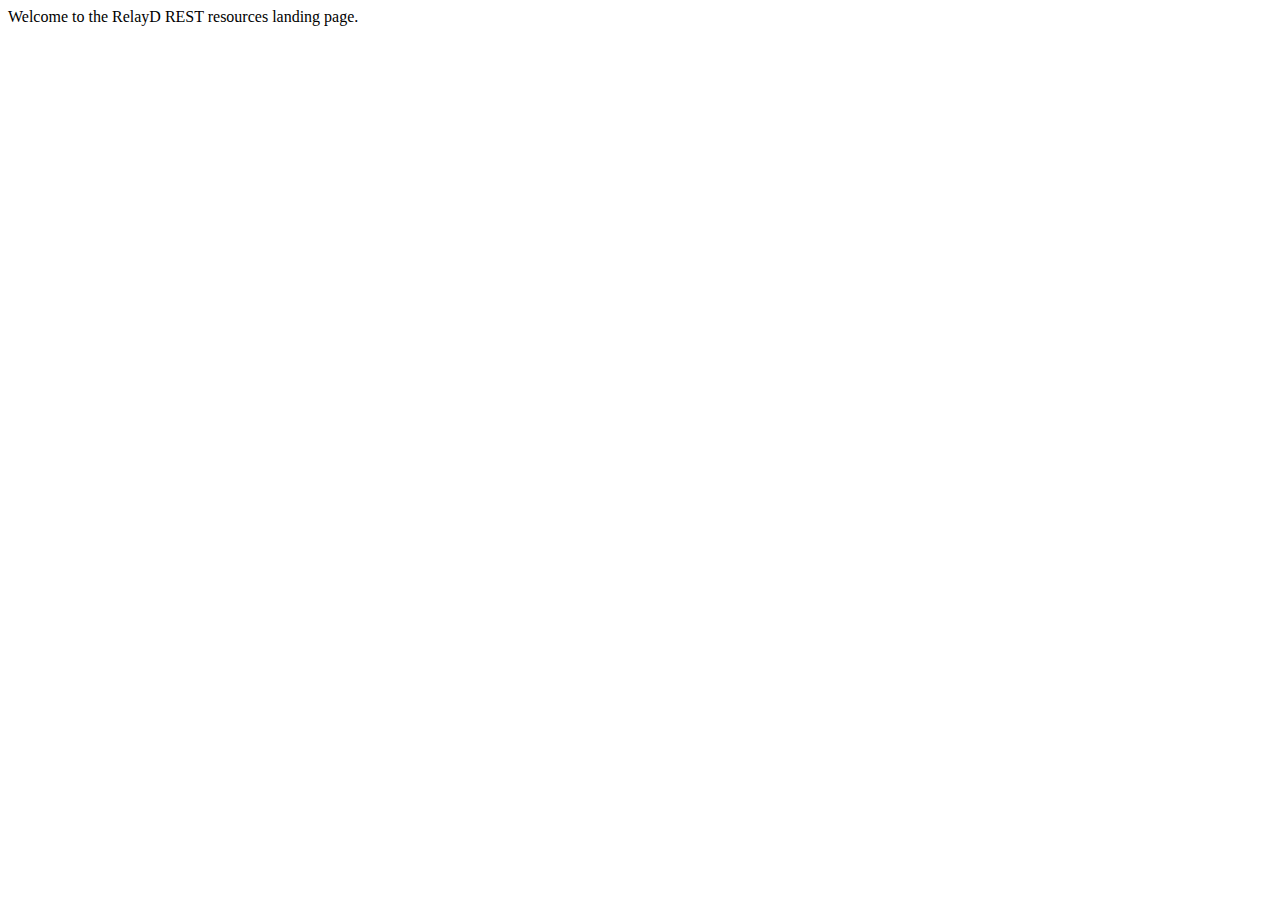
==== relayD-api/src/main/webapp/index.html @ 31568bea "Initial state of the RelayD multi module project (with web module for the REST API)." ====
<!DOCTYPE html>
<html>
    <head>
        <title>RelayD Resource API Landing Page</title>
        <meta charset="UTF-8">
        <meta name="viewport" content="width=device-width, initial-scale=1.0">
    </head>
    <body>
        <div>Welcome to the RelayD REST resources landing page.</div>
    </body>
</html>
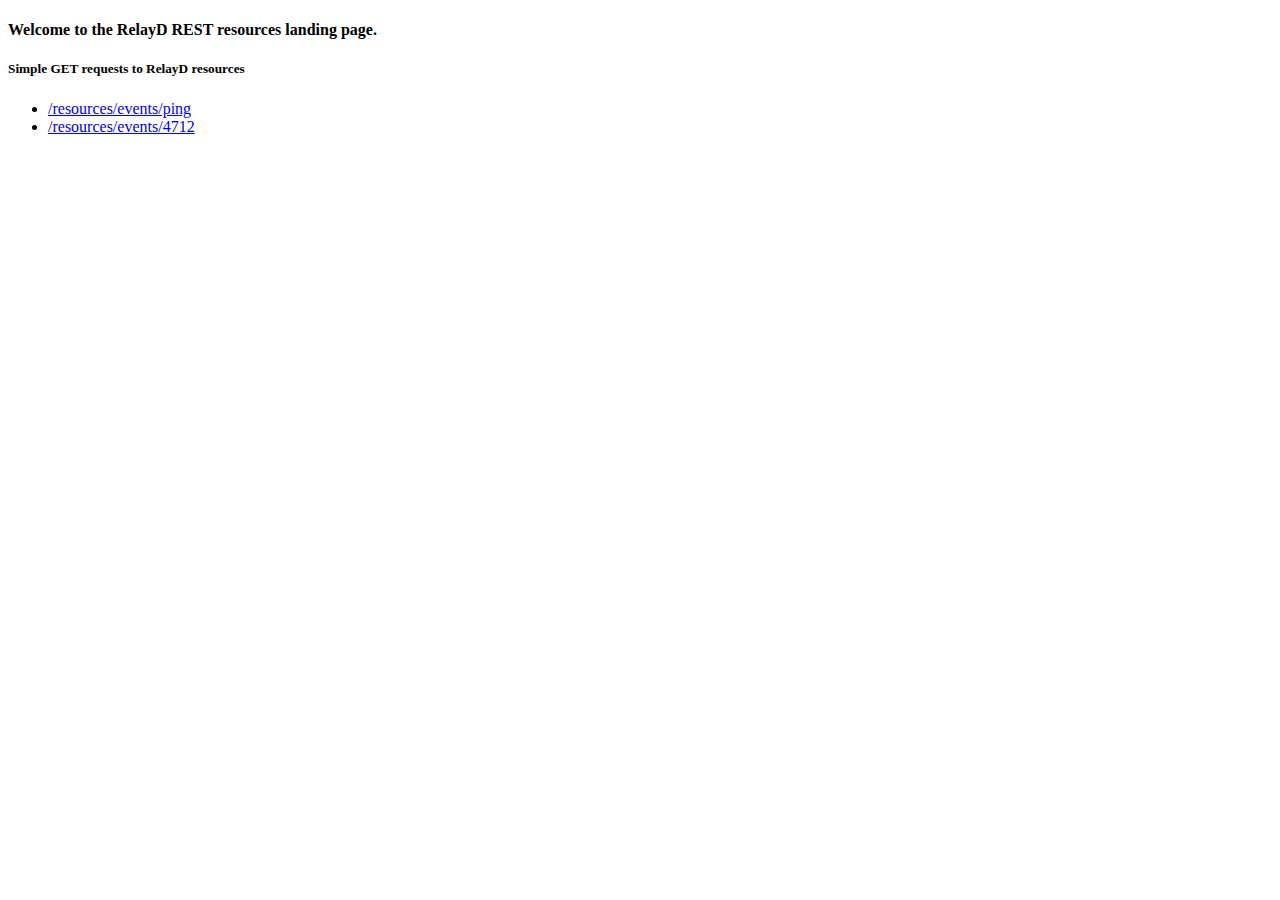
==== commit 0639b179: "Add implementation of 'getEvent' which actually returns a JAXB object rendered as JSON. Yippieh!" ====
--- a/relayD-api/src/main/webapp/index.html
+++ b/relayD-api/src/main/webapp/index.html
@@ -6,6 +6,11 @@
         <meta name="viewport" content="width=device-width, initial-scale=1.0">
     </head>
     <body>
-        <div>Welcome to the RelayD REST resources landing page.</div>
+        <h4>Welcome to the RelayD REST resources landing page.</h4>
+        <h5>Simple GET requests to RelayD resources</h5>
+        <ul>
+            <li><a href="resources/events/ping">/resources/events/ping</a></li>
+            <li><a href="resources/events/4711">/resources/events/4712</a></li>
+        </ul>
     </body>
 </html>
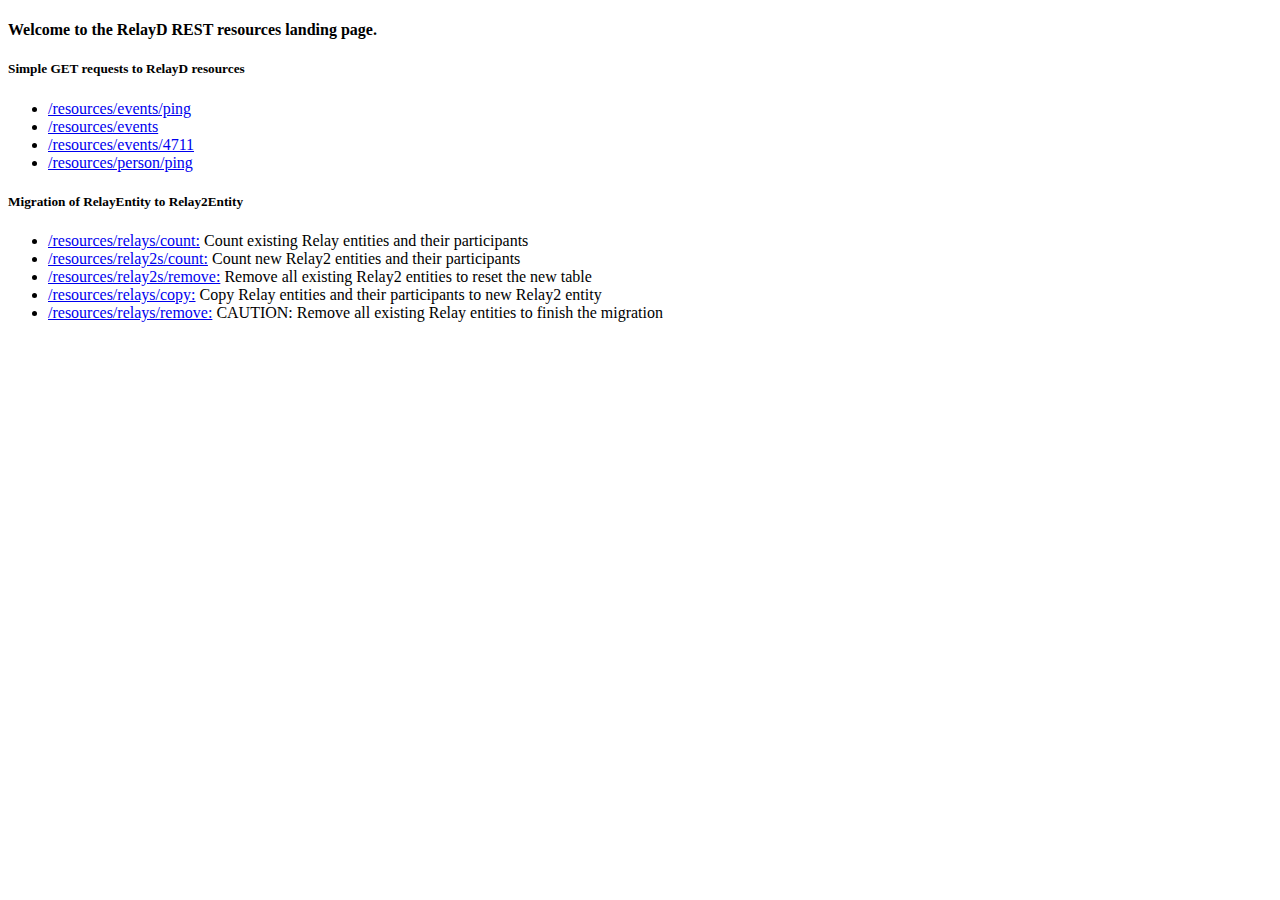
==== commit e6237a2c: "Merge remote-tracking branch 'origin/feature/REL-192'" ====
--- a/relayD-api/src/main/webapp/index.html
+++ b/relayD-api/src/main/webapp/index.html
@@ -10,7 +10,17 @@
         <h5>Simple GET requests to RelayD resources</h5>
         <ul>
             <li><a href="resources/events/ping">/resources/events/ping</a></li>
-            <li><a href="resources/events/4711">/resources/events/4712</a></li>
+            <li><a href="resources/events">/resources/events</a></li>
+            <li><a href="resources/events/4711">/resources/events/4711</a></li>
+            <li><a href="resources/person/ping">/resources/person/ping</a></li>
+        </ul>
+        <h5>Migration of RelayEntity to Relay2Entity</h5>
+        <ul>
+        	<li><a href="resources/relays/count">/resources/relays/count:</a> Count existing Relay entities and their participants</li>
+        	<li><a href="resources/relay2s/count">/resources/relay2s/count:</a> Count new Relay2 entities and their participants</li>
+        	<li><a href="resources/relay2s/remove">/resources/relay2s/remove:</a> Remove all existing Relay2 entities to reset the new table</li>
+        	<li><a href="resources/relays/copy">/resources/relays/copy:</a> Copy Relay entities and their participants to new Relay2 entity</li>
+        	<li><a href="resources/relays/remove">/resources/relays/remove:</a> CAUTION: Remove all existing Relay entities to finish the migration</li>
         </ul>
     </body>
 </html>
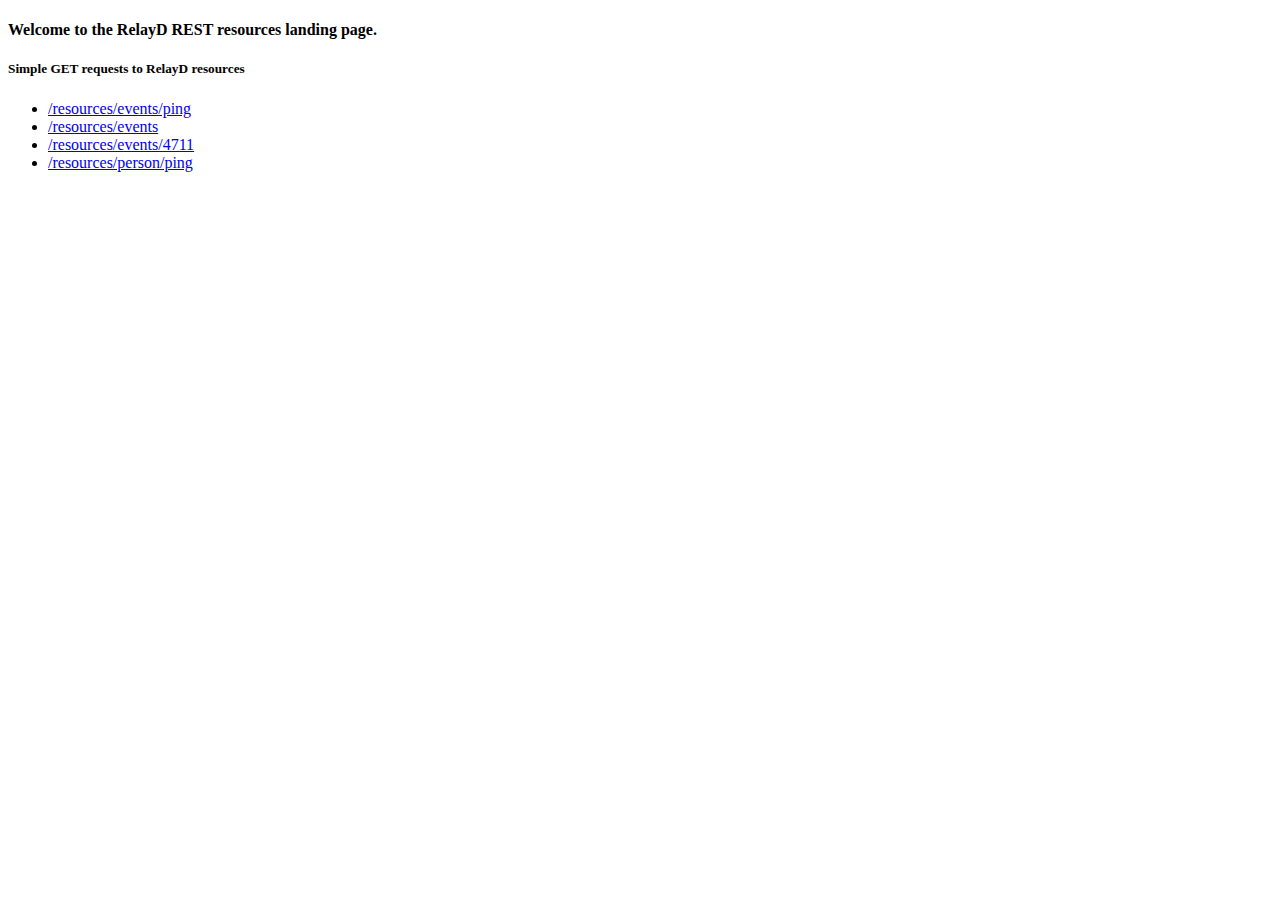
==== commit 5ea2279d: "REL-230 Remove entire RelayEntity to Relay2Entity packages." ====
--- a/relayD-api/src/main/webapp/index.html
+++ b/relayD-api/src/main/webapp/index.html
@@ -14,13 +14,5 @@
             <li><a href="resources/events/4711">/resources/events/4711</a></li>
             <li><a href="resources/person/ping">/resources/person/ping</a></li>
         </ul>
-        <h5>Migration of RelayEntity to Relay2Entity</h5>
-        <ul>
-        	<li><a href="resources/relays/count">/resources/relays/count:</a> Count existing Relay entities and their participants</li>
-        	<li><a href="resources/relay2s/count">/resources/relay2s/count:</a> Count new Relay2 entities and their participants</li>
-        	<li><a href="resources/relay2s/remove">/resources/relay2s/remove:</a> Remove all existing Relay2 entities to reset the new table</li>
-        	<li><a href="resources/relays/copy">/resources/relays/copy:</a> Copy Relay entities and their participants to new Relay2 entity</li>
-        	<li><a href="resources/relays/remove">/resources/relays/remove:</a> CAUTION: Remove all existing Relay entities to finish the migration</li>
-        </ul>
     </body>
 </html>
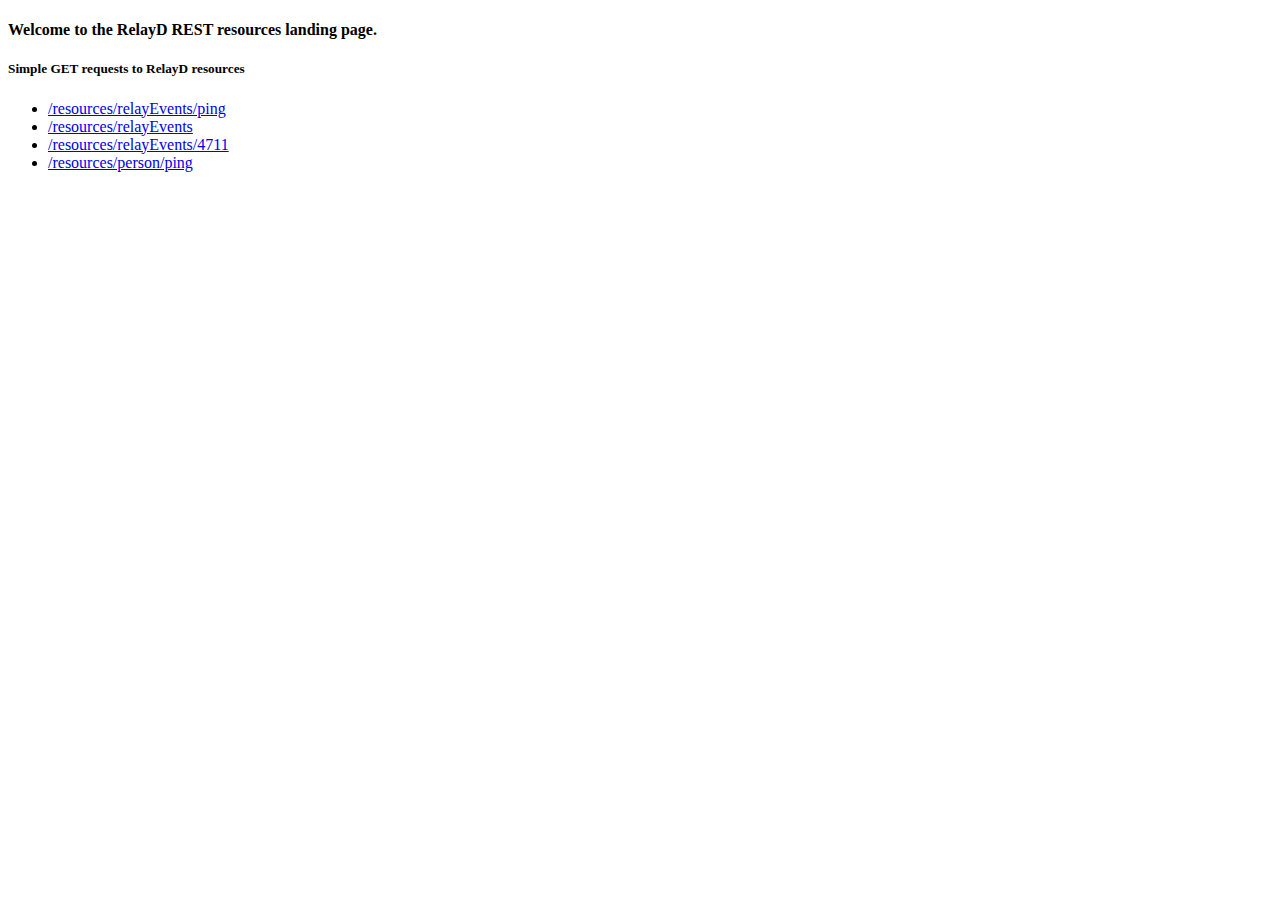
==== commit 12ded48f: "REL-340 Change resource path from "events" to "relayEvents"." ====
--- a/relayD-api/src/main/webapp/index.html
+++ b/relayD-api/src/main/webapp/index.html
@@ -9,9 +9,9 @@
         <h4>Welcome to the RelayD REST resources landing page.</h4>
         <h5>Simple GET requests to RelayD resources</h5>
         <ul>
-            <li><a href="resources/events/ping">/resources/events/ping</a></li>
-            <li><a href="resources/events">/resources/events</a></li>
-            <li><a href="resources/events/4711">/resources/events/4711</a></li>
+            <li><a href="resources/relayEvents/ping">/resources/relayEvents/ping</a></li>
+            <li><a href="resources/relayEvents">/resources/relayEvents</a></li>
+            <li><a href="resources/relayEvents/4711">/resources/relayEvents/4711</a></li>
             <li><a href="resources/person/ping">/resources/person/ping</a></li>
         </ul>
     </body>
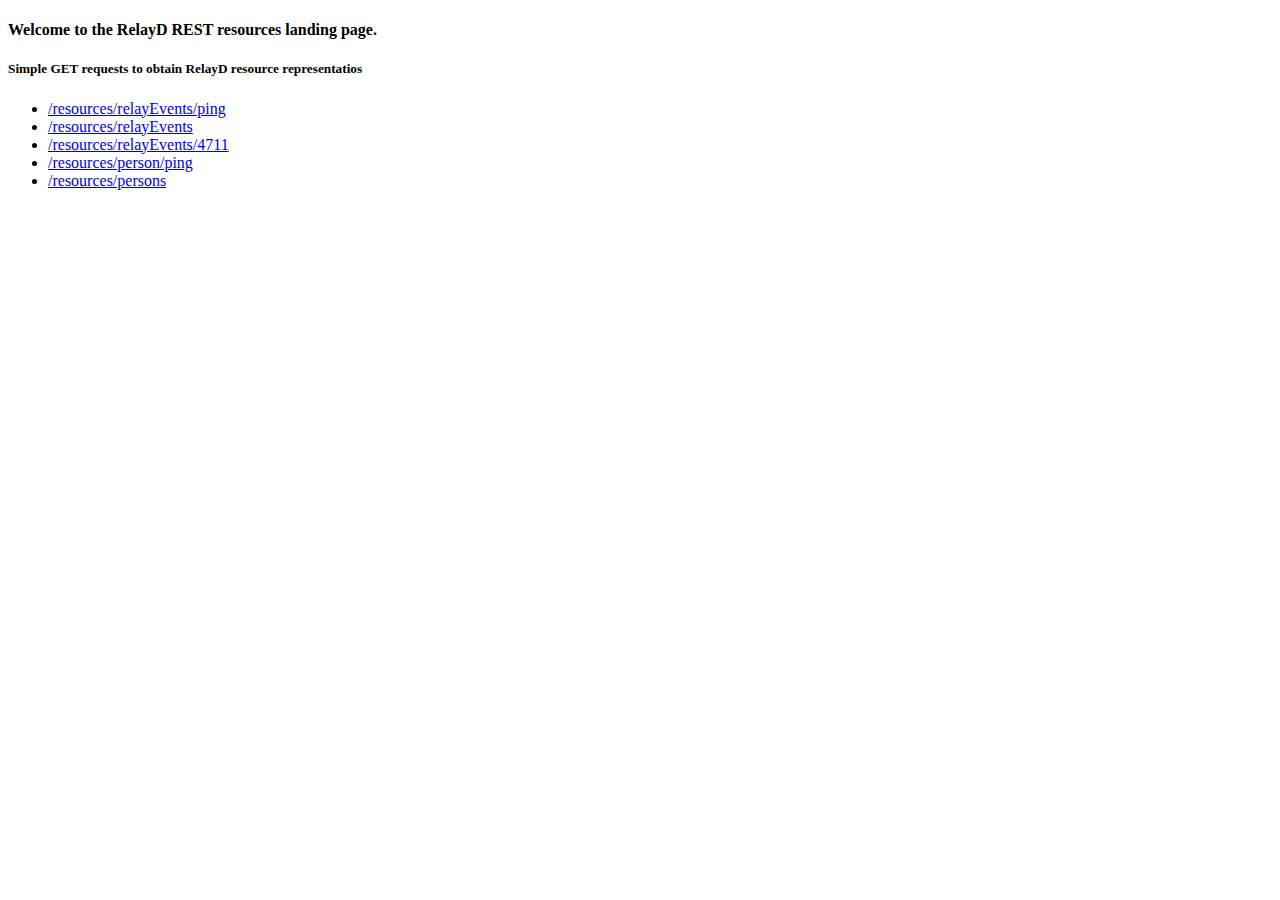
==== commit 6aaa0b70: "REL-341 Add '/persons' path to existing 'clients'." ====
--- a/relayD-api/src/main/webapp/index.html
+++ b/relayD-api/src/main/webapp/index.html
@@ -7,12 +7,13 @@
     </head>
     <body>
         <h4>Welcome to the RelayD REST resources landing page.</h4>
-        <h5>Simple GET requests to RelayD resources</h5>
+        <h5>Simple GET requests to obtain RelayD resource representatios</h5>
         <ul>
             <li><a href="resources/relayEvents/ping">/resources/relayEvents/ping</a></li>
             <li><a href="resources/relayEvents">/resources/relayEvents</a></li>
             <li><a href="resources/relayEvents/4711">/resources/relayEvents/4711</a></li>
-            <li><a href="resources/person/ping">/resources/person/ping</a></li>
+            <li><a href="resources/persons/ping">/resources/person/ping</a></li>
+            <li><a href="resources/persons">/resources/persons</a></li>
         </ul>
     </body>
 </html>
